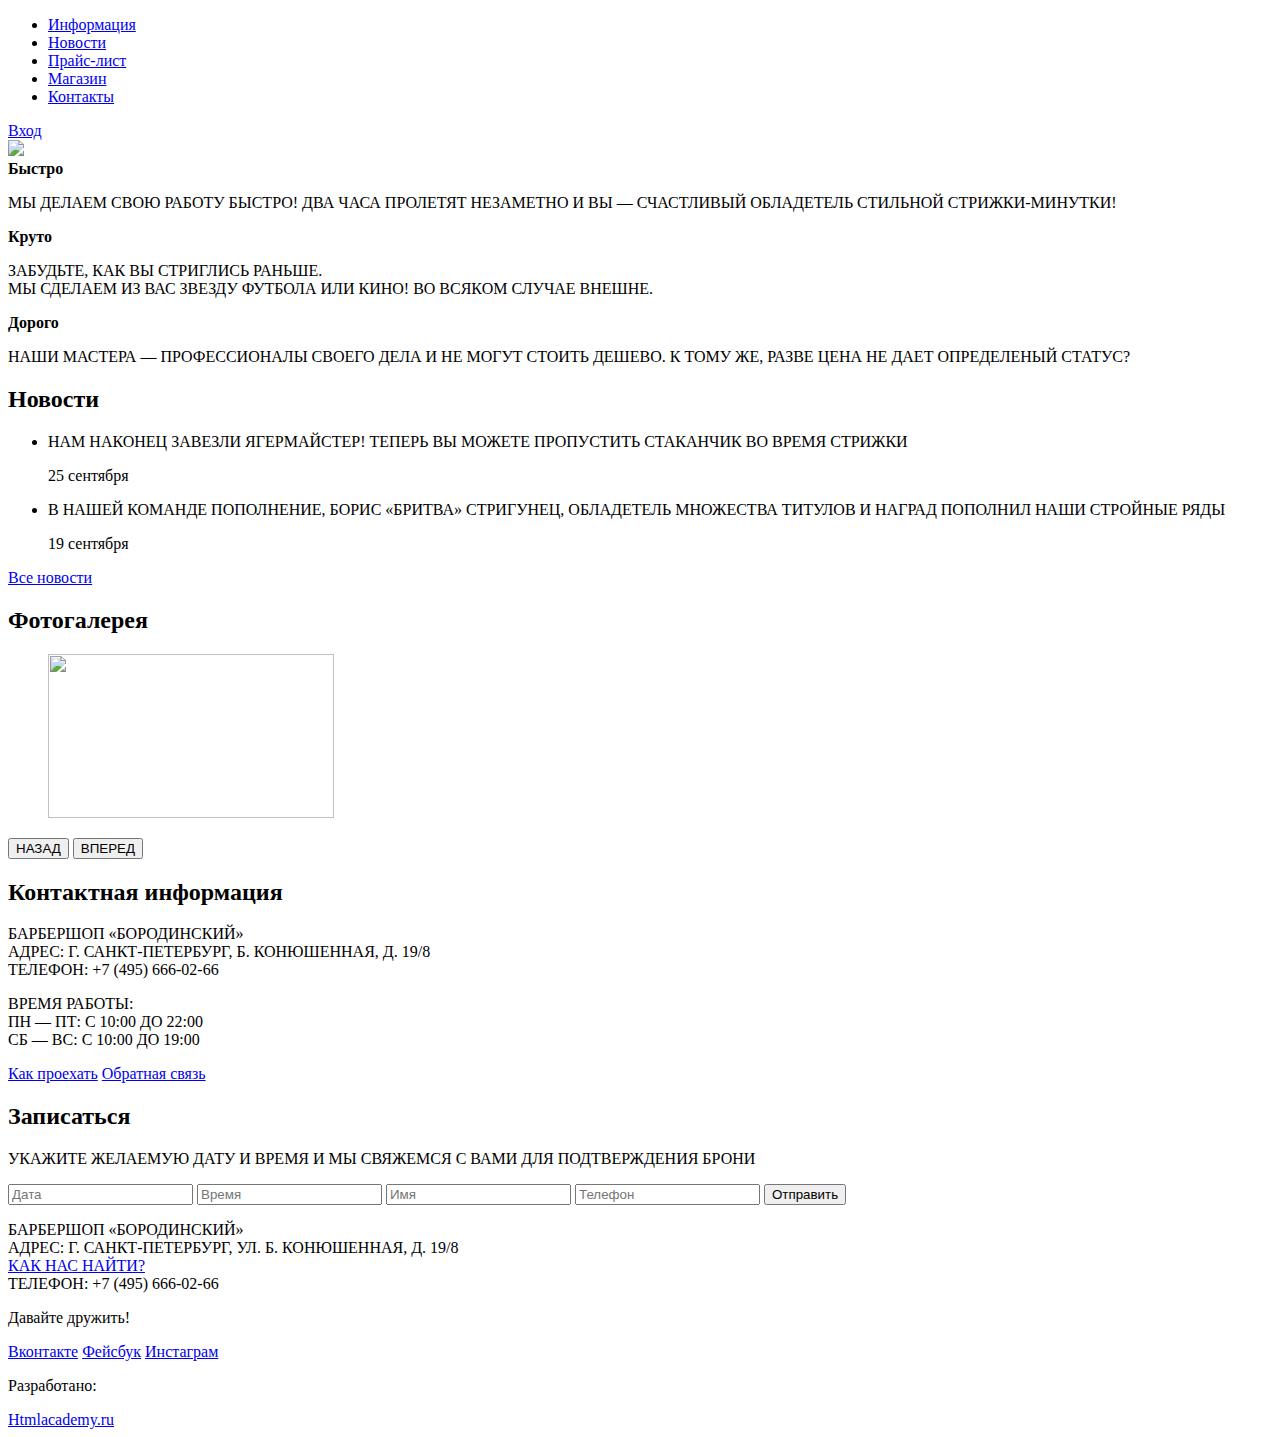
==== index.html @ 7ca63660 "int index" ====
<!DOCTYPE HTML>
<html lang="ru">
  <head>
    <meta charset = "utf-8">
    <title>Барбершоп "Бородинский"</title>
    <link href="css/normalize.css" rel="stylesheet">
    <link href="css/style.css" rel="stylesheet">
    <link href="https://fonts.googleapis.com/css?family=PT+Sans+Narrow:400,700&amp;subset=cyrillic" rel="stylesheet">
  </head>
  <body>
    <header class="main-header clearfix">
      <div class="container">
        <nav class="main-navigation">
          <ul>
        	  <li>
        	    <a href="#">Информация</a>
        	  </li>
        	  <li>
        	    <a href="#">Новости</a>
        	  </li>
            <li>
        	    <a href="#">Прайс-лист</a>
        	  </li>
        	  <li>
        	    <a href="#">Магазин</a>
        	  </li>
        	  <li>
        	    <a href="#">Контакты</a>
        	  </li>
      	  </ul>
        </nav>
  	    <div class="user-block">
          <a href="#" class="login">Вход</a>
        </div>
      </div>
	</header>
	<main class="container">
	  <div class="index-logo">
	  	<img src="img/logo.png">
	  </div>
	  <section class="features clearfix">
	  	<div class="features-item">
	  	  <b class="features-name">Быстро</b>
	  	  <p>МЫ ДЕЛАЕМ СВОЮ РАБОТУ БЫСТРО! ДВА ЧАСА ПРОЛЕТЯТ НЕЗАМЕТНО И ВЫ — СЧАСТЛИВЫЙ ОБЛАДЕТЕЛЬ СТИЛЬНОЙ СТРИЖКИ-МИНУТКИ!</p>
	  	</div>
	  	<div class="features-item">
	  	  <b class="features-name">Круто</b>
	  	  <p>ЗАБУДЬТЕ, КАК ВЫ СТРИГЛИСЬ РАНЬШЕ.<br>
        МЫ СДЕЛАЕМ ИЗ ВАС ЗВЕЗДУ ФУТБОЛА ИЛИ КИНО! ВО ВСЯКОМ СЛУЧАЕ ВНЕШНЕ.</p>
	  	</div>
	  	<div class="features-item">
	  	  <b class="features-name">Дорого</b>
	  	  <p>НАШИ МАСТЕРА — ПРОФЕССИОНАЛЫ СВОЕГО ДЕЛА И НЕ МОГУТ СТОИТЬ ДЕШЕВО. К ТОМУ ЖЕ, РАЗВЕ ЦЕНА НЕ ДАЕТ ОПРЕДЕЛЕНЫЙ СТАТУC?</p>
	  	</div>
	  </section>
      <div class="index-content clearfix">
        <div class="index-content-left">
          <h2 class="index-content-title">Новости</h2>
          <ul class="news-preview">
            <li>
              <p>НАМ НАКОНЕЦ ЗАВЕЗЛИ ЯГЕРМАЙСТЕР! ТЕПЕРЬ ВЫ МОЖЕТЕ ПРОПУСТИТЬ СТАКАНЧИК ВО ВРЕМЯ СТРИЖКИ</p>
              <time datetime="2016-09-25">25 сентября</time>	
            </li>
            <li>
              <p>В НАШЕЙ КОМАНДЕ ПОПОЛНЕНИЕ, БОРИС «БРИТВА» СТРИГУНЕЦ, ОБЛАДЕТЕЛЬ МНОЖЕСТВА ТИТУЛОВ И НАГРАД ПОПОЛНИЛ НАШИ СТРОЙНЫЕ РЯДЫ</p>
              <time datetime="2016-09-19">19 сентября</time>
            </li>	
          </ul>	
          <a href="#" class="btn">Все новости</a>
        </div>
        <div class="index-content-right">
          <h2 class="index-content-title">Фотогалерея</h2>
          <div class="gallery">
            <figure>
              <img src="img/gallery1.jpg" width="286" height="164">
            </figure>
            <button class="btn gallery-prev disabled">НАЗАД</button>
            <button class="btn gallery-next">ВПЕРЕД</button>
          </div>	
        </div>
      </div>
      <div class="index-content clearfix">
        <div class="index-content-left">
          <h2 class="index-content-title">Контактная информация</h2>
          <p>БАРБЕРШОП «БОРОДИНСКИЙ»<br>
             АДРЕС: Г. САНКТ-ПЕТЕРБУРГ, Б. КОНЮШЕННАЯ, Д. 19/8<br>
             ТЕЛЕФОН: +7 (495) 666-02-66
          </p>
          <p>ВРЕМЯ РАБОТЫ:<br> 
			  ПН — ПТ: С 10:00 ДО 22:00<br>
              СБ — ВС: С 10:00 ДО 19:00
          </p>
           <a href="#" class="btn">Как проехать</a>
           <a href="#" class="btn">Обратная связь</a>
		    </div>      
        <div class="index-content-right">
          <h2 class="index-content-title">Записаться</h2>
          <p>УКАЖИТЕ ЖЕЛАЕМУЮ ДАТУ И ВРЕМЯ И МЫ СВЯЖЕМСЯ С ВАМИ ДЛЯ ПОДТВЕРЖДЕНИЯ БРОНИ</p>
          <form class="appointment-form clearfix" action="https://echo.htmlacademy.ru" method="post">
          	<input type="text" name="date" value="" placeholder="Дата"> 
          	<input type="text" name="time" value="" placeholder="Время"> 
          	<input type="text" name="name" value="" placeholder="Имя"> 
          	<input type="tel" name="phone" value="" placeholder="Телефон">
            <button class="btn appointment-submit" type="submit">Отправить</button>	
          </form>
        </div>
      </div>
    </main>
    <footer class="main-footer clearfix">
      <div class="container">
	    <div class="footer-contacts">
	  	  <p>БАРБЕРШОП «БОРОДИНСКИЙ»<br>
		     АДРЕС: Г. САНКТ-ПЕТЕРБУРГ, УЛ. Б. КОНЮШЕННАЯ, Д. 19/8<br>
         <a href="#">КАК НАС НАЙТИ?</a><br>
         ТЕЛЕФОН: +7 (495) 666-02-66
        </p>
	    </div>
	    <div class="footer-social">
	  	  <p>Давайте дружить!</p>
	  	  <a class="social-btn social-btn-vk" href="#">Вконтакте</a>
	  	  <a class="social-btn social-btn-fb" href="#">Фейсбук</a>
	  	  <a class="social-btn social-btn-inst" href="#">Инстаграм</a>
	    </div>
	    <div class="footer-copyright">
	  	  <p>Разработано:</p>
	  	  <a href="htmlacademy.ru" class="btn">Htmlacademy.ru</a>
	    </div>   
	  </div>
    </footer>
  </body>
</html>
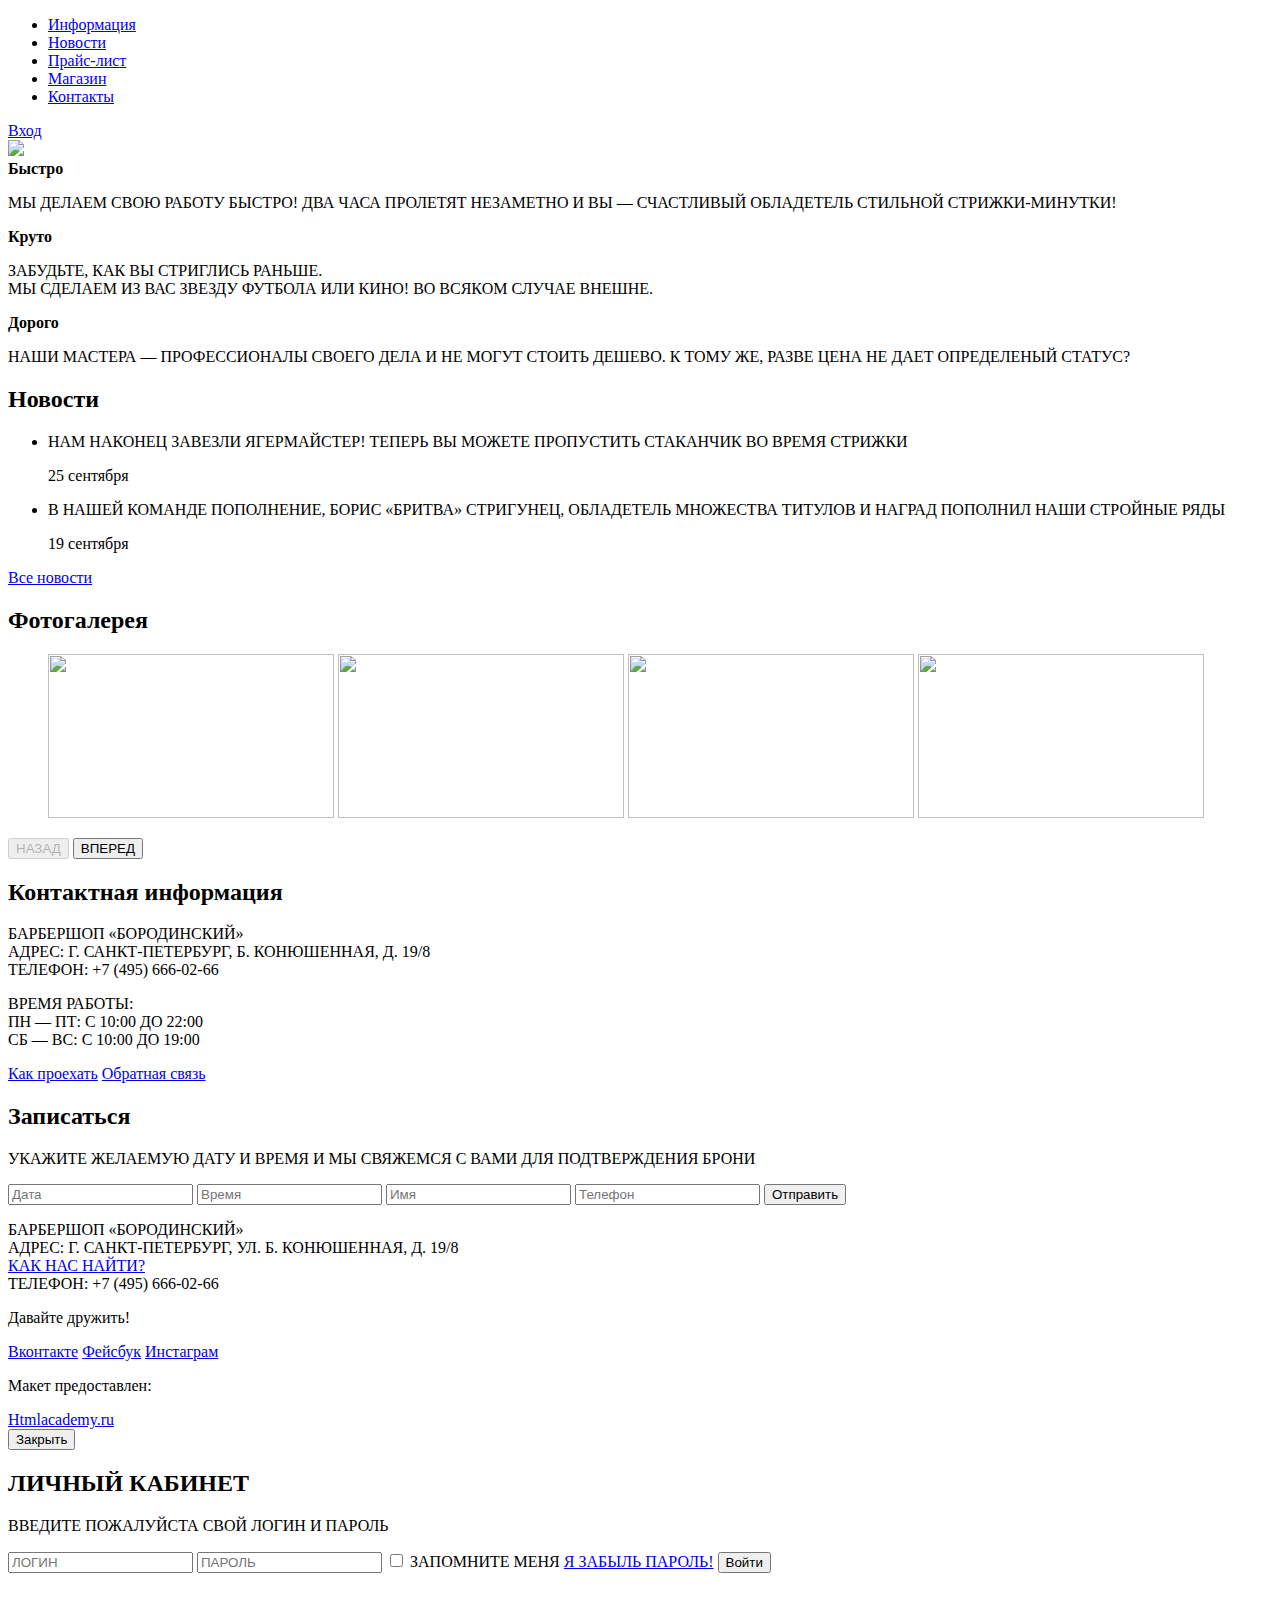
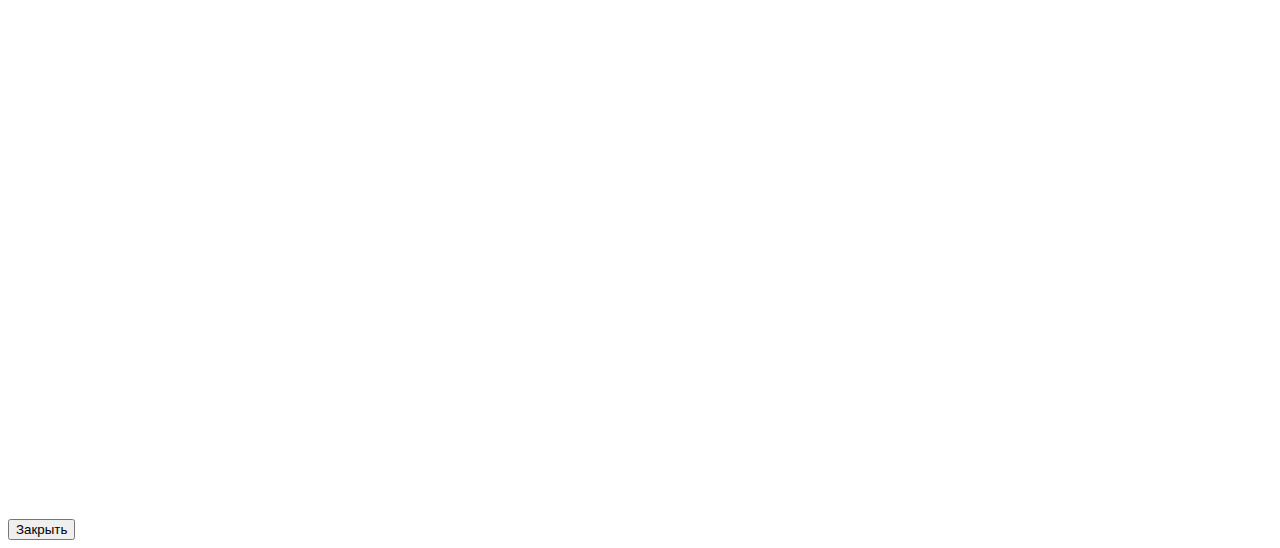
==== commit ff285fac: "Update index.html" ====
--- a/index.html
+++ b/index.html
@@ -1,133 +1,159 @@
-<!DOCTYPE HTML>
-<html lang="ru">
-  <head>
-    <meta charset = "utf-8">
-    <title>Барбершоп "Бородинский"</title>
-    <link href="css/normalize.css" rel="stylesheet">
-    <link href="css/style.css" rel="stylesheet">
-    <link href="https://fonts.googleapis.com/css?family=PT+Sans+Narrow:400,700&amp;subset=cyrillic" rel="stylesheet">
-  </head>
-  <body>
-    <header class="main-header clearfix">
-      <div class="container">
-        <nav class="main-navigation">
-          <ul>
-        	  <li>
-        	    <a href="#">Информация</a>
-        	  </li>
-        	  <li>
-        	    <a href="#">Новости</a>
-        	  </li>
-            <li>
-        	    <a href="#">Прайс-лист</a>
-        	  </li>
-        	  <li>
-        	    <a href="#">Магазин</a>
-        	  </li>
-        	  <li>
-        	    <a href="#">Контакты</a>
-        	  </li>
-      	  </ul>
-        </nav>
-  	    <div class="user-block">
-          <a href="#" class="login">Вход</a>
-        </div>
-      </div>
-	</header>
-	<main class="container">
-	  <div class="index-logo">
-	  	<img src="img/logo.png">
-	  </div>
-	  <section class="features clearfix">
-	  	<div class="features-item">
-	  	  <b class="features-name">Быстро</b>
-	  	  <p>МЫ ДЕЛАЕМ СВОЮ РАБОТУ БЫСТРО! ДВА ЧАСА ПРОЛЕТЯТ НЕЗАМЕТНО И ВЫ — СЧАСТЛИВЫЙ ОБЛАДЕТЕЛЬ СТИЛЬНОЙ СТРИЖКИ-МИНУТКИ!</p>
-	  	</div>
-	  	<div class="features-item">
-	  	  <b class="features-name">Круто</b>
-	  	  <p>ЗАБУДЬТЕ, КАК ВЫ СТРИГЛИСЬ РАНЬШЕ.<br>
-        МЫ СДЕЛАЕМ ИЗ ВАС ЗВЕЗДУ ФУТБОЛА ИЛИ КИНО! ВО ВСЯКОМ СЛУЧАЕ ВНЕШНЕ.</p>
-	  	</div>
-	  	<div class="features-item">
-	  	  <b class="features-name">Дорого</b>
-	  	  <p>НАШИ МАСТЕРА — ПРОФЕССИОНАЛЫ СВОЕГО ДЕЛА И НЕ МОГУТ СТОИТЬ ДЕШЕВО. К ТОМУ ЖЕ, РАЗВЕ ЦЕНА НЕ ДАЕТ ОПРЕДЕЛЕНЫЙ СТАТУC?</p>
-	  	</div>
-	  </section>
-      <div class="index-content clearfix">
-        <div class="index-content-left">
-          <h2 class="index-content-title">Новости</h2>
-          <ul class="news-preview">
-            <li>
-              <p>НАМ НАКОНЕЦ ЗАВЕЗЛИ ЯГЕРМАЙСТЕР! ТЕПЕРЬ ВЫ МОЖЕТЕ ПРОПУСТИТЬ СТАКАНЧИК ВО ВРЕМЯ СТРИЖКИ</p>
-              <time datetime="2016-09-25">25 сентября</time>	
-            </li>
-            <li>
-              <p>В НАШЕЙ КОМАНДЕ ПОПОЛНЕНИЕ, БОРИС «БРИТВА» СТРИГУНЕЦ, ОБЛАДЕТЕЛЬ МНОЖЕСТВА ТИТУЛОВ И НАГРАД ПОПОЛНИЛ НАШИ СТРОЙНЫЕ РЯДЫ</p>
-              <time datetime="2016-09-19">19 сентября</time>
-            </li>	
-          </ul>	
-          <a href="#" class="btn">Все новости</a>
-        </div>
-        <div class="index-content-right">
-          <h2 class="index-content-title">Фотогалерея</h2>
-          <div class="gallery">
-            <figure>
-              <img src="img/gallery1.jpg" width="286" height="164">
-            </figure>
-            <button class="btn gallery-prev disabled">НАЗАД</button>
-            <button class="btn gallery-next">ВПЕРЕД</button>
-          </div>	
-        </div>
-      </div>
-      <div class="index-content clearfix">
-        <div class="index-content-left">
-          <h2 class="index-content-title">Контактная информация</h2>
-          <p>БАРБЕРШОП «БОРОДИНСКИЙ»<br>
-             АДРЕС: Г. САНКТ-ПЕТЕРБУРГ, Б. КОНЮШЕННАЯ, Д. 19/8<br>
-             ТЕЛЕФОН: +7 (495) 666-02-66
-          </p>
-          <p>ВРЕМЯ РАБОТЫ:<br> 
-			  ПН — ПТ: С 10:00 ДО 22:00<br>
-              СБ — ВС: С 10:00 ДО 19:00
-          </p>
-           <a href="#" class="btn">Как проехать</a>
-           <a href="#" class="btn">Обратная связь</a>
-		    </div>      
-        <div class="index-content-right">
-          <h2 class="index-content-title">Записаться</h2>
-          <p>УКАЖИТЕ ЖЕЛАЕМУЮ ДАТУ И ВРЕМЯ И МЫ СВЯЖЕМСЯ С ВАМИ ДЛЯ ПОДТВЕРЖДЕНИЯ БРОНИ</p>
-          <form class="appointment-form clearfix" action="https://echo.htmlacademy.ru" method="post">
-          	<input type="text" name="date" value="" placeholder="Дата"> 
-          	<input type="text" name="time" value="" placeholder="Время"> 
-          	<input type="text" name="name" value="" placeholder="Имя"> 
-          	<input type="tel" name="phone" value="" placeholder="Телефон">
-            <button class="btn appointment-submit" type="submit">Отправить</button>	
-          </form>
-        </div>
-      </div>
-    </main>
-    <footer class="main-footer clearfix">
-      <div class="container">
-	    <div class="footer-contacts">
-	  	  <p>БАРБЕРШОП «БОРОДИНСКИЙ»<br>
-		     АДРЕС: Г. САНКТ-ПЕТЕРБУРГ, УЛ. Б. КОНЮШЕННАЯ, Д. 19/8<br>
-         <a href="#">КАК НАС НАЙТИ?</a><br>
-         ТЕЛЕФОН: +7 (495) 666-02-66
-        </p>
-	    </div>
-	    <div class="footer-social">
-	  	  <p>Давайте дружить!</p>
-	  	  <a class="social-btn social-btn-vk" href="#">Вконтакте</a>
-	  	  <a class="social-btn social-btn-fb" href="#">Фейсбук</a>
-	  	  <a class="social-btn social-btn-inst" href="#">Инстаграм</a>
-	    </div>
-	    <div class="footer-copyright">
-	  	  <p>Разработано:</p>
-	  	  <a href="htmlacademy.ru" class="btn">Htmlacademy.ru</a>
-	    </div>   
-	  </div>
-    </footer>
-  </body>
-</html>
-
-
+<!DOCTYPE HTML>
+<html lang="ru">
+  <head>
+    <meta charset = "utf-8">
+    <title>Барбершоп "Бородинский"</title>
+    <link href="css/normalize.css" rel="stylesheet">
+	<link href="https://fonts.googleapis.com/css?family=PT+Sans+Narrow:400,700&amp;subset=cyrillic" rel="stylesheet">
+    <link href="css/style.css" rel="stylesheet">
+  </head>
+  <body class="index-body">
+    <header class="main-header clearfix">
+      <div class="container">
+        <nav class="main-navigation">
+          <ul>
+        	  <li>
+        	    <a href="#" class="nav-disabled">Информация</a>
+        	  </li>
+        	  <li>
+        	    <a href="#" class="nav-disabled">Новости</a>
+        	  </li>
+            <li>
+        	    <a href="price.html">Прайс-лист</a>
+        	  </li>
+        	  <li>
+        	    <a href="shop.html">Магазин</a>
+        	  </li>
+        	  <li>
+        	    <a href="#" class="nav-disabled">Контакты</a>
+        	  </li>
+      	  </ul>
+        </nav>
+  	    <div class="user-block">
+          <a href="#" class="login">Вход</a>
+        </div>
+      </div>
+	</header>
+	<main class="container">
+	  <div class="index-logo">
+	  	<img src="img/logo.png">
+	  </div>
+	  <section class="features clearfix">
+	  	<div class="features-item">
+	  	  <b class="features-name">Быстро</b>
+	  	  <p>МЫ ДЕЛАЕМ СВОЮ РАБОТУ БЫСТРО! ДВА ЧАСА ПРОЛЕТЯТ НЕЗАМЕТНО И ВЫ — СЧАСТЛИВЫЙ ОБЛАДЕТЕЛЬ СТИЛЬНОЙ СТРИЖКИ-МИНУТКИ!</p>
+	  	</div>
+	  	<div class="features-item">
+	  	  <b class="features-name">Круто</b>
+	  	  <p>ЗАБУДЬТЕ, КАК ВЫ СТРИГЛИСЬ РАНЬШЕ.<br>
+        МЫ СДЕЛАЕМ ИЗ ВАС ЗВЕЗДУ ФУТБОЛА ИЛИ КИНО! ВО ВСЯКОМ СЛУЧАЕ ВНЕШНЕ.</p>
+	  	</div>
+	  	<div class="features-item">
+	  	  <b class="features-name">Дорого</b>
+	  	  <p>НАШИ МАСТЕРА — ПРОФЕССИОНАЛЫ СВОЕГО ДЕЛА И НЕ МОГУТ СТОИТЬ ДЕШЕВО. К ТОМУ ЖЕ, РАЗВЕ ЦЕНА НЕ ДАЕТ ОПРЕДЕЛЕНЫЙ СТАТУC?</p>
+	  	</div>
+	  </section>
+      <div class="index-content clearfix">
+        <div class="index-content-left">
+          <h2 class="index-content-title">Новости</h2>
+          <ul class="news-preview">
+            <li>
+              <p>НАМ НАКОНЕЦ ЗАВЕЗЛИ ЯГЕРМАЙСТЕР! ТЕПЕРЬ ВЫ МОЖЕТЕ ПРОПУСТИТЬ СТАКАНЧИК ВО ВРЕМЯ СТРИЖКИ</p>
+              <time datetime="2016-09-25">25 сентября</time>	
+            </li>
+            <li>
+              <p>В НАШЕЙ КОМАНДЕ ПОПОЛНЕНИЕ, БОРИС «БРИТВА» СТРИГУНЕЦ, ОБЛАДЕТЕЛЬ МНОЖЕСТВА ТИТУЛОВ И НАГРАД ПОПОЛНИЛ НАШИ СТРОЙНЫЕ РЯДЫ</p>
+              <time datetime="2016-09-19">19 сентября</time>
+            </li>	
+          </ul>	
+          <a href="#" class="btn">Все новости</a>
+        </div>
+        <div class="index-content-right">
+          <h2 class="index-content-title">Фотогалерея</h2>
+          <div class="gallery">
+            <figure>
+              <img src="img/gallery1.jpg" width="286" height="164" class="slide img-show">
+              <img src="img/gallery2.jpg" width="286" height="164" class="slide">
+              <img src="img/gallery3.jpg" width="286" height="164" class="slide">
+              <img src="img/gallery4.jpg" width="286" height="164" class="slide">
+            </figure>
+            <button disabled class="btn gallery-prev disabled">НАЗАД</button>
+            <button class="btn gallery-next">ВПЕРЕД</button>
+          </div>	
+        </div>
+      </div>
+      <div class="index-content clearfix">
+        <div class="index-content-left">
+          <h2 class="index-content-title">Контактная информация</h2>
+          <p>БАРБЕРШОП «БОРОДИНСКИЙ»<br>
+             АДРЕС: Г. САНКТ-ПЕТЕРБУРГ, Б. КОНЮШЕННАЯ, Д. 19/8<br>
+             ТЕЛЕФОН: +7 (495) 666-02-66
+          </p>
+          <p>ВРЕМЯ РАБОТЫ:<br> 
+			        ПН — ПТ: С 10:00 ДО 22:00<br>
+              СБ — ВС: С 10:00 ДО 19:00
+          </p>
+           <a href="#" class="btn modal-map">Как проехать</a>
+           <a href="#" class="btn">Обратная связь</a>
+		    </div>      
+        <div class="index-content-right">
+          <h2 class="index-content-title">Записаться</h2>
+          <p>УКАЖИТЕ ЖЕЛАЕМУЮ ДАТУ И ВРЕМЯ И МЫ СВЯЖЕМСЯ С ВАМИ ДЛЯ ПОДТВЕРЖДЕНИЯ БРОНИ</p>
+          <form class="appointment-form clearfix" action="#" method="post">
+          	<input type="text" name="date" value="" placeholder="Дата"> 
+          	<input type="text" name="time" value="" placeholder="Время"> 
+          	<input type="text" name="name" value="" placeholder="Имя"> 
+          	<input type="tel" name="phone" value="" placeholder="Телефон">
+            <button class="btn appointment-submit" type="submit">Отправить</button>	
+          </form>
+        </div>
+      </div>
+    </main>
+    <footer class="main-footer clearfix">
+      <div class="container">
+	    <div class="footer-contacts">
+	  	  <p>БАРБЕРШОП «БОРОДИНСКИЙ»<br>
+		     АДРЕС: Г. САНКТ-ПЕТЕРБУРГ, УЛ. Б. КОНЮШЕННАЯ, Д. 19/8<br>
+         <a href="#" class="modal-map">КАК НАС НАЙТИ?</a><br>
+         ТЕЛЕФОН: +7 (495) 666-02-66
+        </p>
+	    </div>
+	    <div class="footer-social">
+	  	  <p>Давайте дружить!</p>
+	  	  <a class="social-btn social-btn-vk" href="#">Вконтакте</a>
+	  	  <a class="social-btn social-btn-fb" href="#">Фейсбук</a>
+	  	  <a class="social-btn social-btn-inst" href="#">Инстаграм</a>
+	    </div>
+	    <div class="footer-copyright">
+          <p>Макет предоставлен:</p>
+          <a href="https://htmlacademy.ru/" class="btn" target="_blank">Htmlacademy.ru</a>
+	    </div>   
+	  </div>
+    </footer>
+    <div class="modal-content">
+      <button type="button" class="modal-close" title="Закрыть">Закрыть</button>
+      <h2 class="modal-content-title">ЛИЧНЫЙ КАБИНЕТ</h2>
+      <p>ВВЕДИТЕ ПОЖАЛУЙСТА СВОЙ ЛОГИН И ПАРОЛЬ</p>
+      <form class="login-form" method="post">
+        <input class="icon-user" type="text" name="login" placeholder="ЛОГИН">
+        <input class="icon-password" type="password" name="password" placeholder="ПАРОЛЬ">
+        <label class="login-checkbox">
+          <input class="checkbox-display" type="checkbox" name="remember">
+          <span class="checkbox-indicator"></span>
+          ЗАПОМНИТЕ МЕНЯ
+        </label>
+        <a class="restore" href="#">Я ЗАБЫЛЬ ПАРОЛЬ!</a>
+        <button class="btn" type="submit">Войти</button>
+      </form>
+    </div>
+    <div class="modal-map-content">
+      <button type="button" class="modal-close modal-map-close" title="Закрыть">Закрыть</button>
+      <iframe src="https://www.google.com/maps/embed?pb=!1m18!1m12!1m3!1d1998.580803768743!2d30.320980446312383!3d59.93909783072572!2m3!1f0!2f0!3f0!3m2!1i1024!2i768!4f13.1!3m3!1m2!1s0x4696310fca5ba729%3A0xea9c53d4493c879f!2z0JHQvtC70YzRiNCw0Y8g0JrQvtC90Y7RiNC10L3QvdCw0Y8g0YPQuy4sIDE5LCDQodCw0L3QutGCLdCf0LXRgtC10YDQsdGD0YDQsywg0KDQvtGB0YHQuNGPLCAxOTExODY!5e0!3m2!1sru!2skz!4v1514210271294" width="766" height="561" frameborder="0" style="border:0" allowfullscreen></iframe>
+    </div>
+    <div class="modal-overlay"></div>
+
+    <script type="text/javascript" src="js/popup.js"></script>
+  </body>
+</html>
+
+
